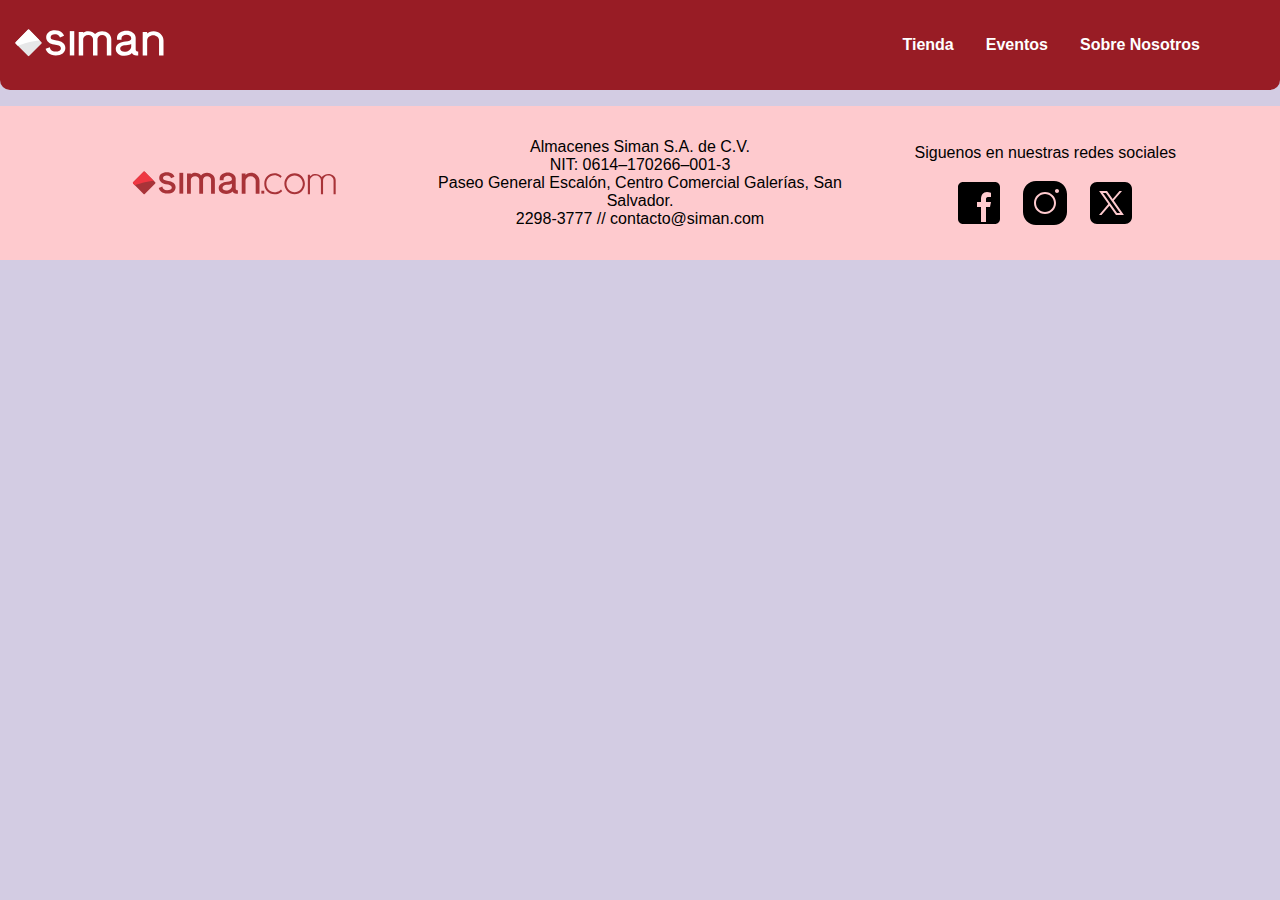
==== events.html @ 62ef9006 "create event.html and event.css files, and set up a redirection" ====
<!DOCTYPE html>
<html lang="es">
<head>
    <meta charset="UTF-8">
    <meta name="viewport" content="width=device-width, initial-scale=1.0">
    <link rel="stylesheet" href="./css/event.css">
    <title>Eventos</title>
</head>
<body>
    <nav class="navbar">
        <div class="logo">
            <img class="siman-image" src="./img/logo-siman.svg" alt="logo-siman">
        </div>
        <div class="options-navbar">
            <p class="text">Tienda</p>
            <p class="text">Eventos</p>
            <p class="text">Sobre Nosotros</p>
        </div>
    </nav>

    <main class="content">
        
    </main>

    <footer class="footer">
        <div class="container-footer">
                <div class="footer-section">
                    <img src="./img/logo-siman-red.svg" alt="siman-logo">
                </div>
                <div class="footer-section">                   
                    <p class="text-footer">Almacenes Siman S.A. de C.V. <br>
                        NIT: 0614–170266–001-3 <br> Paseo General Escalón, Centro Comercial Galerías,
                        San Salvador. <br> 2298-3777 // contacto@siman.com</p>
                </div>
                <div class="footer-section">  
                    <p class="text-social-media">Siguenos en nuestras redes sociales</p>                 
                    <section class="img-social-media">
                        <img src="./img/facebook-logo.svg" alt="facebook-logo" >
                        <img src="./img/instagram-logo.svg" alt="instagram-logo">
                        <img src="./img/twitter-logo.svg" alt="twitter-logo">
                    </section>
                </div>
            
        </div>
    </footer>
</body>
</html>
---- css/event.css ----
* {
    padding: 0;
    margin: 0;
    box-sizing: border-box;
}

body {
    background-color: var(--background-color);
    scroll-behavior: smooth;
}

:root {
    --primary-font: "Assistant", sans-serif;
    --secondary-font: "Anton", sans-serif;
    --primary-color: #981c25;
    --secondary-color: #ee4552;
    --third-color: #fecace;
    --background-color: #d3cce3;
    --black: black;
    --white: #ffff;
}

.navbar {
    display: grid;
    grid-template-columns: repeat(2, 1fr);
    grid-template-rows: 10vh;
    align-items: center;
    background-color: var(--primary-color);
    height: 10vh;
    font-family: var(--primary-font);
    border-radius: 0px 0px 10px 10px;
    position: sticky;
    top: 0;
    z-index: 1;
}

.siman-image {
    width: 40%;
    height: 100%;
    object-fit: cover;
    padding-left: 12px;
}

.options-navbar {
    display: flex;
    padding-right: 5rem;
    justify-content: flex-end;
    gap: 2rem;
}

.options-navbar .text{
    font-weight: 660;
    color: var(--white);
    text-decoration: none;
}



.container-footer{
    background-color: var(--third-color);
    margin-top: 1rem;
    padding: 2rem;
    text-align: center;
    font-family: var(--primary-font);
    display: grid;
    grid-template-columns: repeat(3, 1fr);
}

.footer-section:nth-child(1){
    display: flex;
    justify-content: center;
    align-items: center;
}

.footer-section:nth-child(3){
    display: flex;
    justify-content: flex-end;
    align-items: center;
    flex-direction: column;
    gap: 1rem;
}

.img-social-media{
    display: flex;
    gap: 1rem;
}

/* Mediaquery for smartphone */
@media (min-width: 320px) and (max-width: 480px){
    
    .navbar {
        display: grid;
        grid-template-columns: repeat(2, 1fr);
        align-items: center;
        height: 10vh;
        border-radius: 0px 0px 5px 5px;
        z-index: 1;
    }
    
    .siman-image {
        width: 90%;
        height: 100%;
    }
    
    .options-navbar {
        display: flex;
        padding-right: 20px;
        align-items: center;
        gap: 20px;
        font-size: 12px;
        text-align: center;
    }



    .container-footer{
        display: flex;
        justify-content: center;
        align-items: center;
        flex-direction: column;
        gap: 10px;
        font-size: 13px;
        padding: 1rem;
    }

    .footer-section:nth-child(1) img{
        height: 50%;
        width: 60%;
        object-fit: cover;
    }
    .footer-section:nth-child(3){
        display: flex;
        justify-content: center;
        align-items: center;
        flex-direction: column;
        font-weight: bold;
        gap: 5px;
    }

    .img-social-media{
        display: flex;
        justify-content: center;
        gap: 2rem;
    }

    .img-social-media img{
        width: 20%;
        height: 50%;
        object-fit: cover;
    }
}
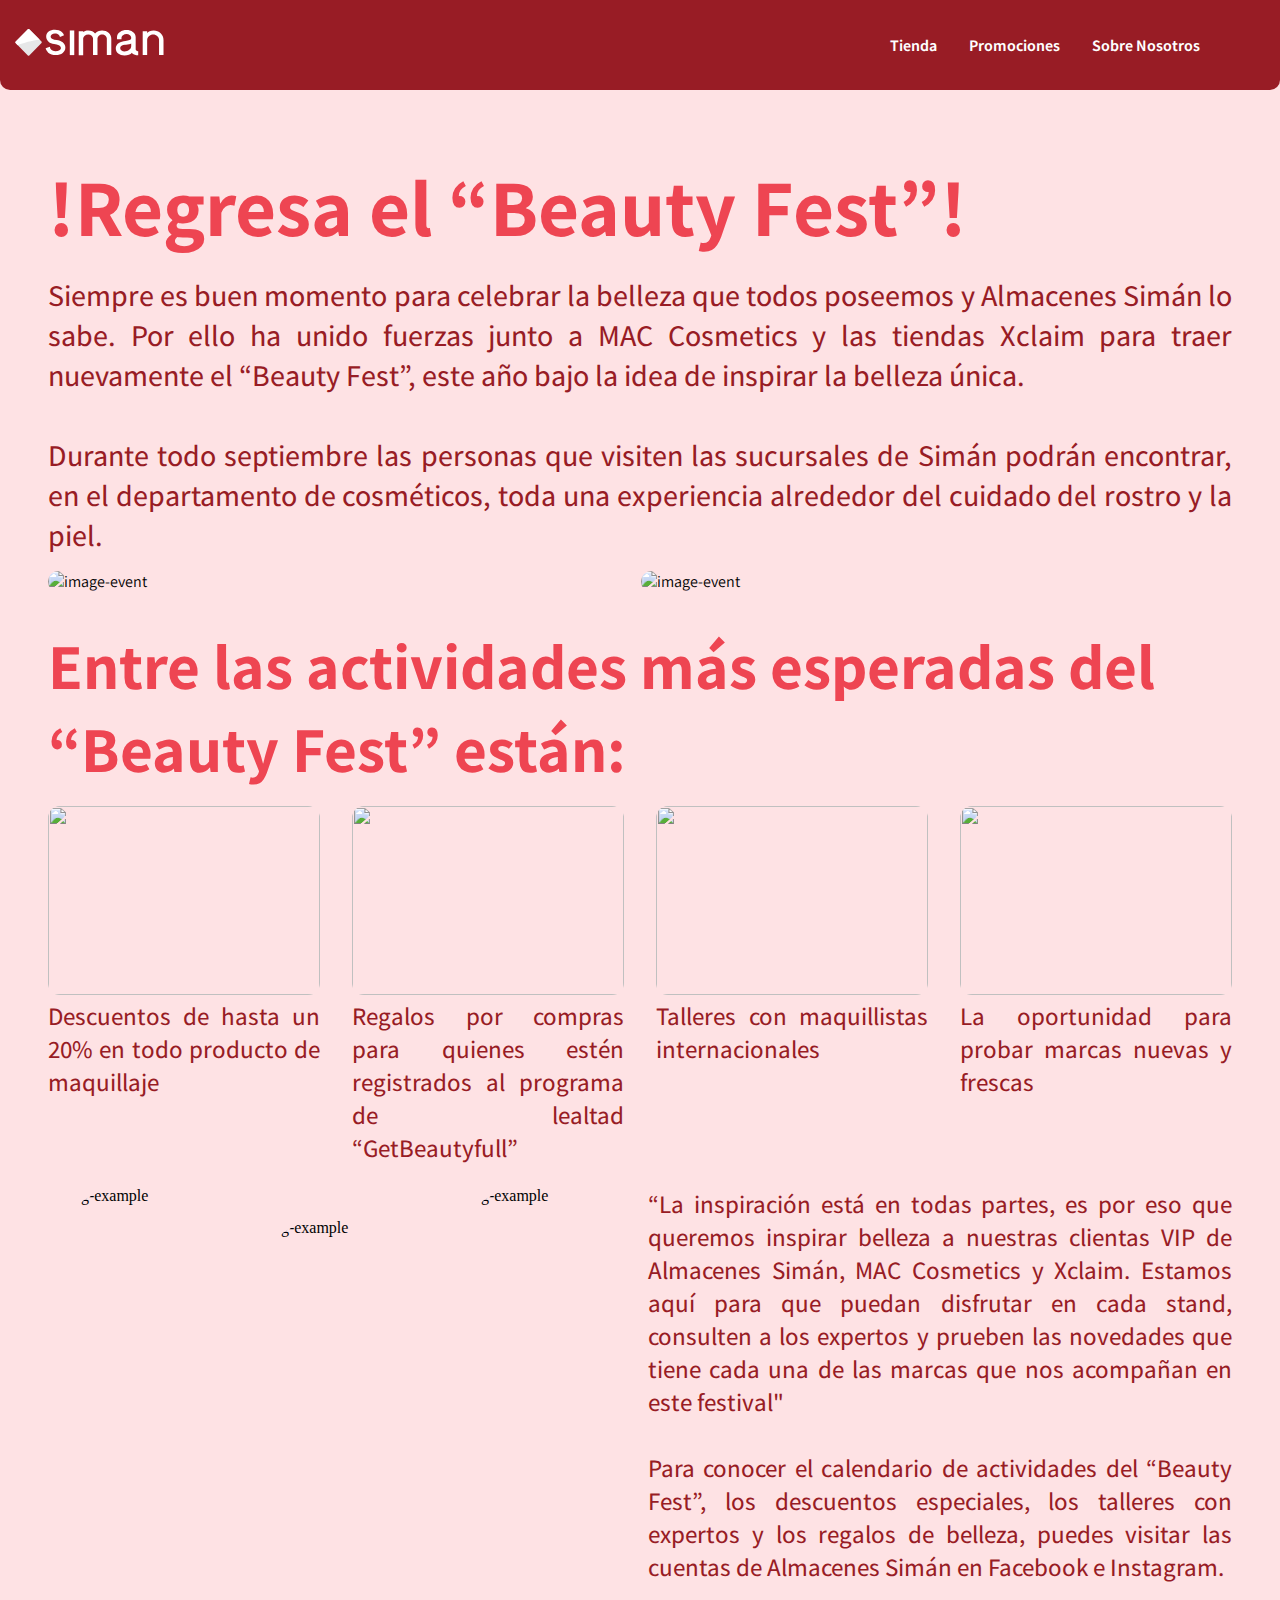
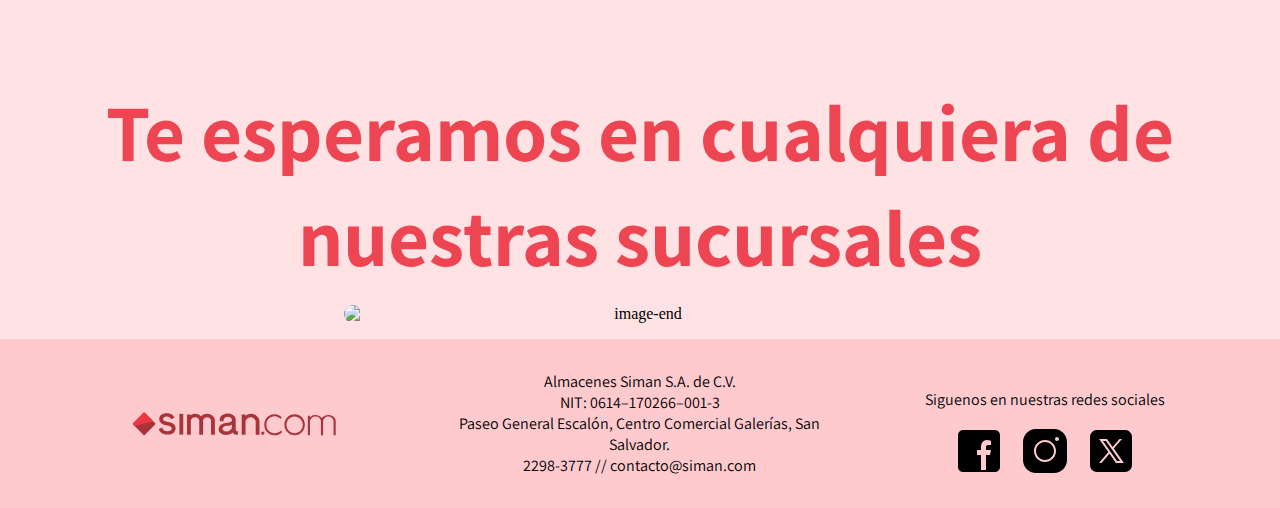
==== commit e062ec6b: "Add content in events page" ====
--- a/events.html
+++ b/events.html
@@ -1,11 +1,13 @@
 <!DOCTYPE html>
 <html lang="es">
+
 <head>
     <meta charset="UTF-8">
     <meta name="viewport" content="width=device-width, initial-scale=1.0">
     <link rel="stylesheet" href="./css/event.css">
     <title>Eventos</title>
 </head>
+
 <body>
     <nav class="navbar">
         <div class="logo">
@@ -13,35 +15,102 @@
         </div>
         <div class="options-navbar">
             <p class="text">Tienda</p>
-            <p class="text">Eventos</p>
+            <a class="text" href="./index.html">Promociones</a>
             <p class="text">Sobre Nosotros</p>
         </div>
     </nav>
 
-    <main class="content">
-        
+    <main class="content-event">
+        <h1 class="title">!Regresa el “Beauty Fest”!</h1>
+        <p class="text-event">
+            Siempre es buen momento para celebrar la belleza que todos poseemos y Almacenes Simán lo sabe. Por ello ha
+            unido fuerzas junto a MAC Cosmetics y las tiendas Xclaim para traer nuevamente el “Beauty Fest”, este año
+            bajo la idea de inspirar la belleza única. <br>
+
+            <br>Durante todo septiembre las personas que visiten las sucursales de Simán podrán encontrar, en el
+            departamento de cosméticos, toda una experiencia alrededor del cuidado del rostro y la piel.
+        </p>
+        <section class="images-event">
+            <img src="https://res.cloudinary.com/drfyvt5er/image/upload/f_auto,q_auto/v1/Kodigo/z8f6tiqbrc9hf5ezw96y"
+                alt="image-event">
+            <img src="https://res.cloudinary.com/drfyvt5er/image/upload/f_auto,q_auto/v1/Kodigo/mfy9xauppqoyiuoqfdn3"
+                alt="image-event">
+        </section>
     </main>
+
+    <section class="about-event">
+        <h1 class="title-about">Entre las actividades más esperadas del “Beauty Fest” están:</h1>
+        <div class="cards-event">
+            <div class="card-body"><img
+                    src="https://res.cloudinary.com/drfyvt5er/image/upload/f_auto,q_auto/v1/Kodigo/guoaiqivf2fi28ty3pbo">
+                <p class="text-card">Descuentos de hasta un 20% en todo producto de maquillaje</p>
+            </div>
+            <div class="card-body"><img
+                    src="https://res.cloudinary.com/drfyvt5er/image/upload/f_auto,q_auto/v1/Kodigo/wk3zqme2hwwpawzuj90o"
+                    alt="">
+                <p class="text-card">Regalos por compras para quienes estén registrados al programa de lealtad
+                    “GetBeautyfull”</p>
+            </div>
+            <div class="card-body"><img
+                    src="https://res.cloudinary.com/drfyvt5er/image/upload/f_auto,q_auto/v1/Kodigo/i0jwfn3zfa2y5nmrpody"
+                    alt="">
+                <p class="text-card">Talleres con maquillistas internacionales</p>
+            </div>
+            <div class="card-body"><img
+                    src="https://res.cloudinary.com/drfyvt5er/image/upload/f_auto,q_auto/v1/Kodigo/rmoe6puhxushxlv04pek"
+                    alt="">
+                <p class="text-card">La oportunidad para probar marcas nuevas y frescas</p>
+            </div>
+        </div>
+        <div class="about">
+            <div class="images-about">
+                <img src="https://res.cloudinary.com/drfyvt5er/image/upload/f_auto,q_auto/v1/Kodigo/naic6amtrop34aucopik" alt="img-example">
+                <img src="https://res.cloudinary.com/drfyvt5er/image/upload/f_auto,q_auto/v1/Kodigo/z37zcnmkekcw0em3s1h8" alt="img-example">
+                <img src="https://res.cloudinary.com/drfyvt5er/image/upload/f_auto,q_auto/v1/Kodigo/mjzyvd5xrnkxmoougykd" alt="img-example">
+            </div>
+            <div class="text-about">
+                <p>
+                    “La inspiración está en todas partes, es por eso que queremos inspirar belleza a nuestras clientas VIP
+                    de
+                    Almacenes Simán, MAC Cosmetics y Xclaim. Estamos aquí para que puedan disfrutar en cada stand, consulten
+                    a
+                    los expertos y prueben las novedades que tiene cada una de las marcas que nos acompañan en este
+                    festival"<br><br>
+                    Para conocer el calendario de actividades del “Beauty Fest”, los descuentos especiales, los
+                    talleres con expertos y los regalos de belleza, puedes visitar las cuentas de Almacenes Simán en
+                    Facebook e
+                    Instagram.
+                </p>
+            </div>
+        </div>
+    </section>
+
+    <section class="event-end">
+        <h1 class="title"> Te esperamos en cualquiera de nuestras sucursales</h1>
+        <img src="https://res.cloudinary.com/drfyvt5er/image/upload/f_auto,q_auto/v1/Kodigo/xdipvdof8zyauxqex5ry" alt="image-end">
+    </section>
 
     <footer class="footer">
         <div class="container-footer">
-                <div class="footer-section">
-                    <img src="./img/logo-siman-red.svg" alt="siman-logo">
-                </div>
-                <div class="footer-section">                   
-                    <p class="text-footer">Almacenes Siman S.A. de C.V. <br>
-                        NIT: 0614–170266–001-3 <br> Paseo General Escalón, Centro Comercial Galerías,
-                        San Salvador. <br> 2298-3777 // contacto@siman.com</p>
-                </div>
-                <div class="footer-section">  
-                    <p class="text-social-media">Siguenos en nuestras redes sociales</p>                 
-                    <section class="img-social-media">
-                        <img src="./img/facebook-logo.svg" alt="facebook-logo" >
-                        <img src="./img/instagram-logo.svg" alt="instagram-logo">
-                        <img src="./img/twitter-logo.svg" alt="twitter-logo">
-                    </section>
-                </div>
-            
+            <div class="footer-section">
+                <img src="./img/logo-siman-red.svg" alt="siman-logo">
+            </div>
+            <div class="footer-section">
+                <p class="text-footer">Almacenes Siman S.A. de C.V. <br>
+                    NIT: 0614–170266–001-3 <br> Paseo General Escalón, Centro Comercial Galerías,
+                    San Salvador. <br> 2298-3777 // contacto@siman.com</p>
+            </div>
+            <div class="footer-section">
+                <p class="text-social-media">Siguenos en nuestras redes sociales</p>
+                <section class="img-social-media">
+                    <img src="./img/facebook-logo.svg" alt="facebook-logo">
+                    <img src="./img/instagram-logo.svg" alt="instagram-logo">
+                    <img src="./img/twitter-logo.svg" alt="twitter-logo">
+                </section>
+            </div>
+
         </div>
     </footer>
 </body>
+
 </html>--- a/css/event.css
+++ b/css/event.css
@@ -1,3 +1,5 @@
+@import url('https://fonts.googleapis.com/css2?family=Anton&family=Assistant:wght@200..800&display=swap');
+
 * {
     padding: 0;
     margin: 0;
@@ -15,7 +17,7 @@
     --primary-color: #981c25;
     --secondary-color: #ee4552;
     --third-color: #fecace;
-    --background-color: #d3cce3;
+    --background-color: #fee2e4;
     --black: black;
     --white: #ffff;
 }
@@ -54,6 +56,127 @@
     text-decoration: none;
 }
 
+.content-event{
+    font-family: var(--primary-font);
+    padding: 4rem 3rem 0rem 3rem;
+}
+
+.text-event{
+    text-align: justify;
+    font-size: 30px;
+    color: var(--primary-color);
+    font-weight: 500;
+}
+
+.title{
+    font-family: var(--primary-font);
+    font-size: 5rem;
+    color: var(--secondary-color);
+    margin-bottom: 1rem;
+}
+
+.images-event{
+    display: grid;
+    grid-template-columns: repeat(2, 1fr);
+    gap: 1px;
+    margin-top: 1rem;
+}
+
+.images-event img{
+    width: 100%;
+    height: 100%;
+    object-fit: cover;
+    border-radius: 12px;
+}
+
+.title-about{
+    font-family: var(--primary-font);
+    font-size: 4rem;
+    color: var(--secondary-color);
+    margin-bottom: 1rem;
+}
+
+
+.about-event{
+    padding: 2rem 3rem 0rem 3rem;
+}
+
+.card-body{
+    margin-bottom: 10rem;
+}
+
+.card-body img{
+    width: 100%;
+    height: 100%;
+    object-fit: cover;
+    border-radius: 12px;
+}
+
+.text-card{
+    text-align: justify;
+    font-size: 25px;
+    color: var(--primary-color);
+    font-weight: 500;
+    font-family: var(--primary-font);
+    display: flex;
+    align-items: center;
+}
+
+.cards-event{
+    display: grid;
+    grid-template-columns: repeat(4, 1fr);
+    gap: 2rem;
+}
+
+.about{
+    display: grid;
+    grid-template-columns: repeat(2, 1fr);
+    gap: 1rem;
+    margin: 2rem 0rem 4rem 0rem;
+}
+
+.images-about{
+    display: grid;
+    grid-template-columns: repeat(3, 1fr);
+    gap: 1rem;
+}
+
+.images-about img{
+    width: 100%;
+    height: 100%;
+    object-fit: cover;
+    border-radius: 5rem;
+}
+
+.images-about img:nth-child(2){
+    margin-top: 2rem;
+}
+
+.text-about{
+    text-align: justify;
+    font-size: 25px;
+    color: var(--primary-color);
+    font-weight: 500;
+    font-family: var(--primary-font);
+    display: flex;
+    align-items: center;
+}
+
+.event-end{
+    padding: 2rem 3rem 0rem 3rem;
+    display: flex;
+    justify-content: center;
+    align-items: center;
+    flex-direction: column;
+    text-align: center;
+}
+
+.event-end img{
+    width: 50%;
+    height: 50%;
+    object-fit: cover;
+    border-radius: 10rem;
+}
 
 
 .container-footer{
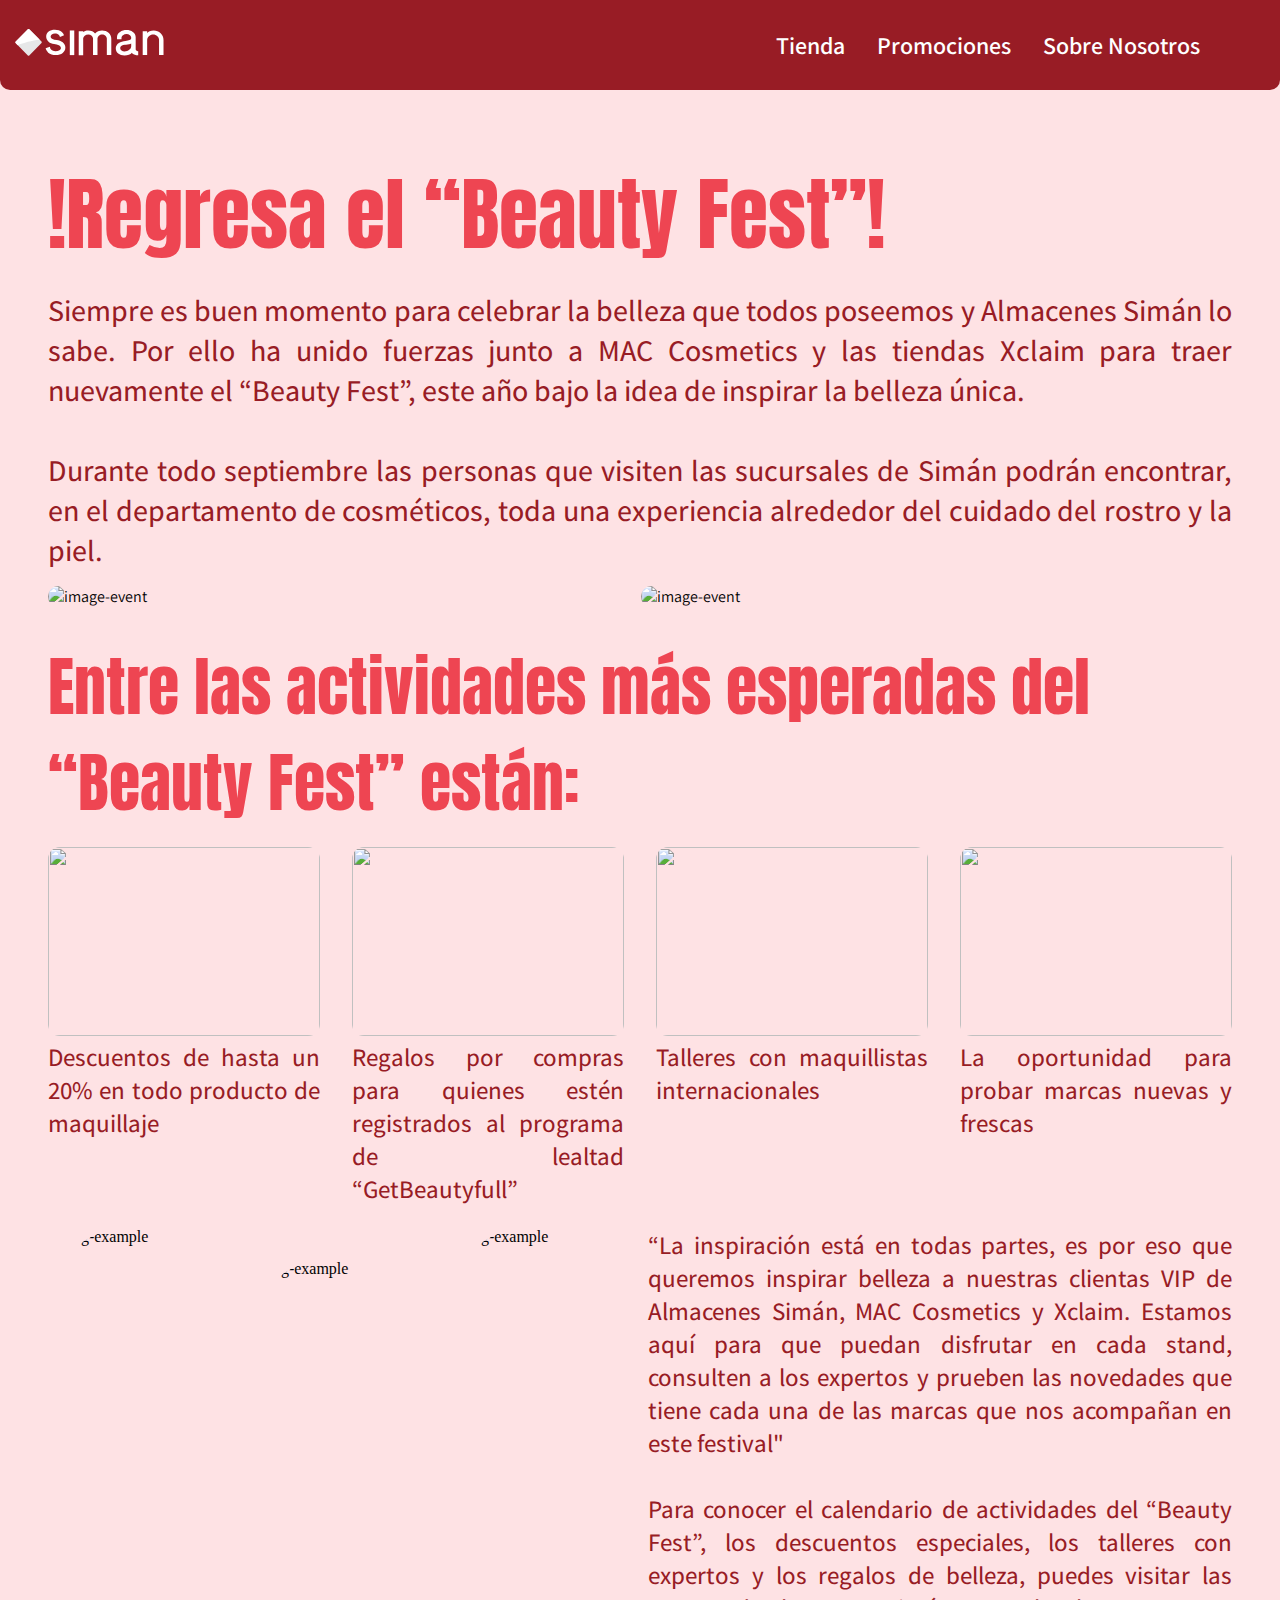
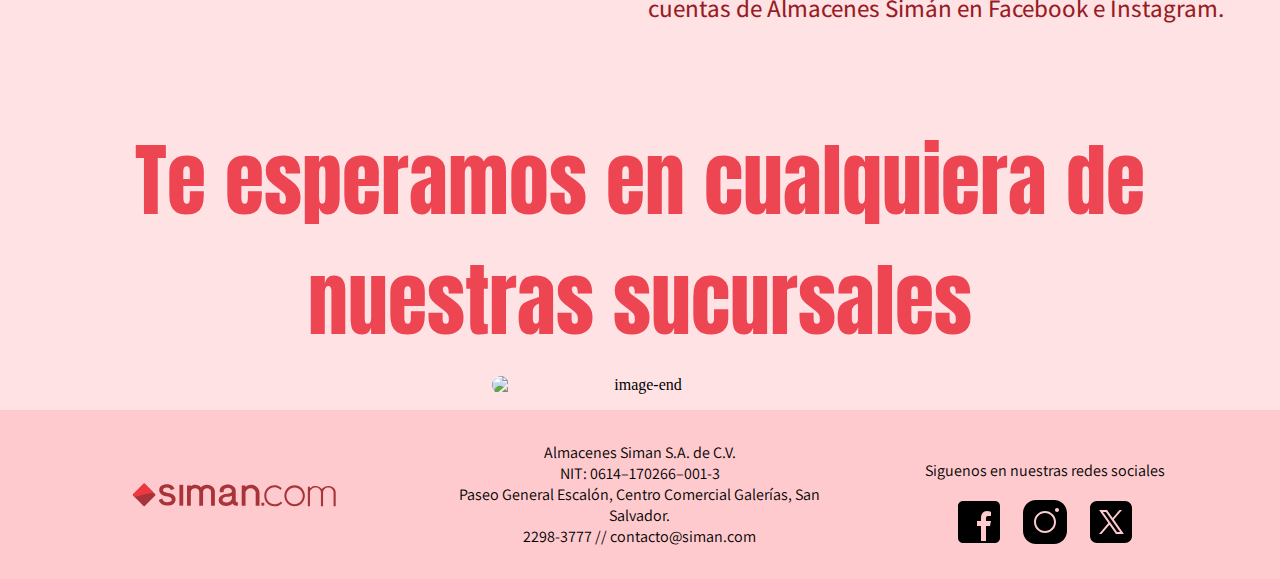
==== commit c1593b26: "add about.html and about.css and add content for about" ====
--- a/events.html
+++ b/events.html
@@ -16,7 +16,7 @@
         <div class="options-navbar">
             <p class="text">Tienda</p>
             <a class="text" href="./index.html">Promociones</a>
-            <p class="text">Sobre Nosotros</p>
+            <a class="text" href="./about.html">Sobre Nosotros</a>
         </div>
     </nav>
 
--- a/css/event.css
+++ b/css/event.css
@@ -51,9 +51,10 @@
 }
 
 .options-navbar .text{
-    font-weight: 660;
+    font-weight: 600;
     color: var(--white);
     text-decoration: none;
+    font-size: 24px;
 }
 
 .content-event{
@@ -69,10 +70,11 @@
 }
 
 .title{
-    font-family: var(--primary-font);
+    font-family: var(--secondary-font);
     font-size: 5rem;
     color: var(--secondary-color);
     margin-bottom: 1rem;
+    font-weight: 100;
 }
 
 .images-event{
@@ -90,10 +92,11 @@
 }
 
 .title-about{
-    font-family: var(--primary-font);
+    font-family: var(--secondary-font);
     font-size: 4rem;
     color: var(--secondary-color);
     margin-bottom: 1rem;
+    font-weight: 100;
 }
 
 
@@ -172,8 +175,8 @@
 }
 
 .event-end img{
-    width: 50%;
-    height: 50%;
+    width: 25%;
+    height: 25%;
     object-fit: cover;
     border-radius: 10rem;
 }
@@ -224,18 +227,123 @@
         width: 90%;
         height: 100%;
     }
-    
+
     .options-navbar {
         display: flex;
-        padding-right: 20px;
-        align-items: center;
-        gap: 20px;
-        font-size: 12px;
+        padding-right: 1rem;
+        justify-content: flex-end;
+        gap: 2rem;
+    }
+    
+    .options-navbar .text{
+        display: flex;
+        padding-right: 0px;
+        align-items: center;
+        justify-content: flex-end;
+        font-size: 15px;
         text-align: center;
     }
 
-
-
+    .content-event{
+        padding: 2rem 1rem 0rem 1rem;
+    }
+    
+    .text-event{
+        text-align: justify;
+        font-size: 17px;
+        font-weight: 500;
+    }
+    
+    .title{
+        font-size: 2rem;
+        margin-bottom: 1rem;
+    }
+    
+    .images-event{
+        display: flex;
+        align-items: center;
+        flex-direction: column;
+        gap: 1rem;
+        margin-top: 1rem;
+    }
+    
+    .images-event img{
+        width: 70%;
+        height: 70%;
+        object-fit: cover;
+        border-radius: 12px;
+    }
+
+    .images-event img:nth-child(1){
+        position: relative;
+        left: 2rem;
+    }
+    .images-event img:nth-child(2){
+        position: relative;
+        right: 2rem;
+    }
+
+    .title-about{
+        font-size: 2rem;
+        margin-bottom: 1rem;
+    }
+    
+    .about-event{
+        padding: 2rem 1rem 0rem 1rem;
+    }
+    
+    .card-body{
+        margin-bottom: 3rem;
+    }
+    
+    .card-body img{
+        width: 100%;
+        height: 75%;
+        object-fit: cover;
+        border-radius: 12px;
+    }
+    
+    .text-card{
+        font-size: 17px;
+        font-weight: 500;;
+    }
+    
+    .cards-event{
+        display: grid;
+        grid-template-columns: repeat(2, 1fr);
+        gap: 1rem;
+    }
+    
+    .about{
+        display: flex;
+        align-items: center;
+        flex-direction:column-reverse;
+        gap: 1rem;
+        margin: 1rem 0rem 1rem 0rem;
+    }
+    
+    .text-about{
+        text-align: justify;
+        font-size: 18px;
+        color: var(--primary-color);
+        font-weight: 500;
+        font-family: var(--primary-font);
+        display: flex;
+        align-items: center;
+    }
+
+    .event-end{
+        padding: 2rem 1rem 0rem 1rem;
+    }
+    
+    .event-end img{
+        width: 75%;
+        height: 75%;
+        object-fit: cover;
+        border-radius: 10rem;
+    }
+
+    /* footer */
     .container-footer{
         display: flex;
         justify-content: center;
